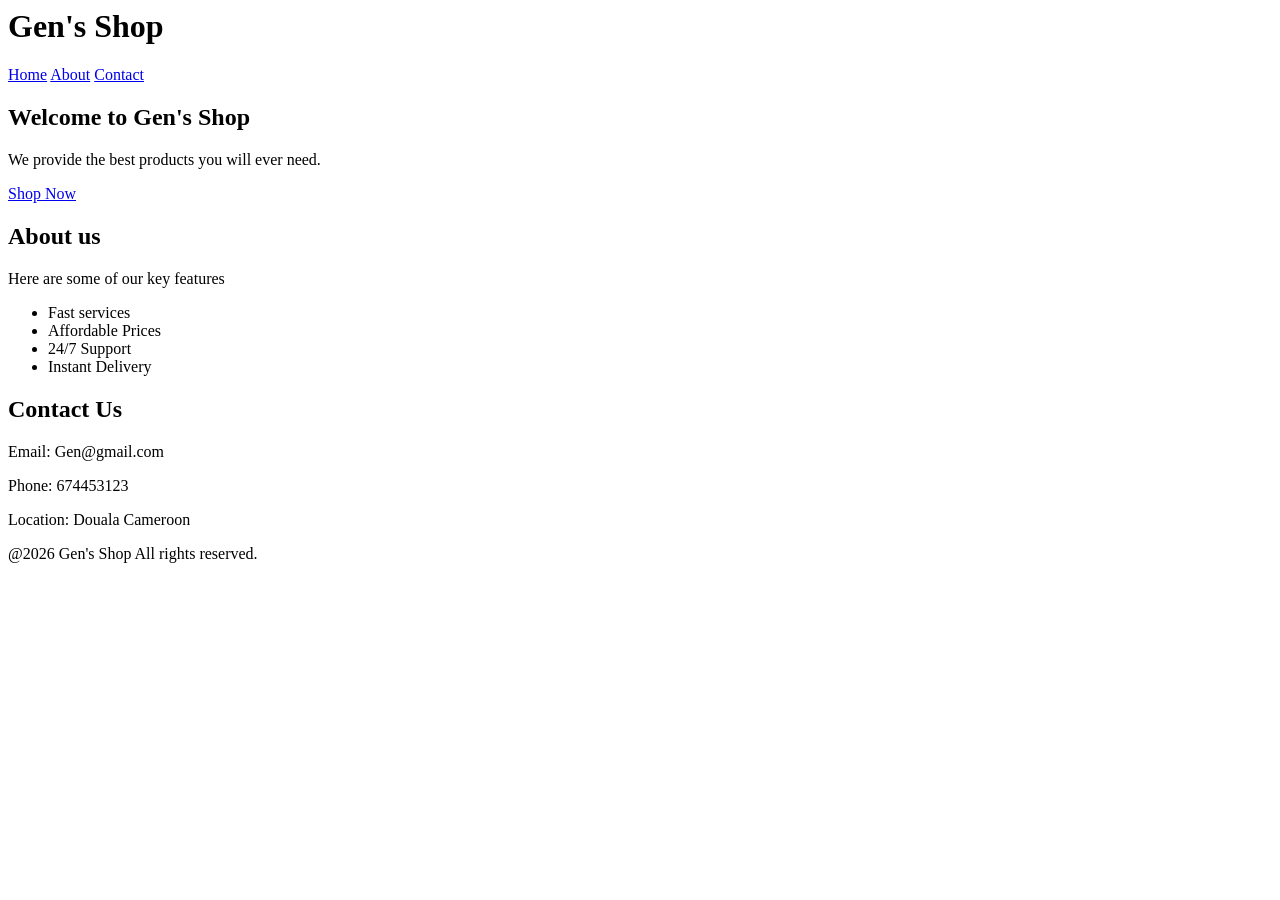
==== Day_1/index.html @ 64cfa28c "change title" ====
<html lang="en">
<head>
    <meta charset="UTF-8">
    <meta name="viewport" content="width=device-width, initial-scale=1.0">
    <title>landing_page</title>
</head>
<body>
    <!-- head -->
    <header>
        <h1>Gen's Shop</h1>
        <nav>
            <a href="Home">Home</a>
            <a href="About">About</a>
            <a href="Contact">Contact</a>
        </nav>
    </header>
    <!-- hero -->
     <section id="Home">
        <h2>Welcome to Gen's Shop</h2>
        <p>We provide the best products you will ever need.</p>
        <a href="Contact">Shop Now</a>
     </section>
     <!-- About -->
      <section id="About">
      <h2>About us</h2>
      <p>Here are some of our key features</p>
      <ul>
        <li>Fast services</li>
        <li>Affordable Prices</li>
        <li>24/7 Support</li>
        <li>Instant Delivery</li>
      </ul>
      <section>
      <!-- contact -->
       <section id="Contact">
        <h2>Contact Us</h2>
        <p>Email: Gen@gmail.com</p>
        <p>Phone: 674453123</p>
        <p>Location: Douala Cameroon</p>
       </section>
       <!-- footer -->
        <footer>
            <p>@2026 Gen's Shop All rights reserved.</p>
        </footer>
</body>
</html>
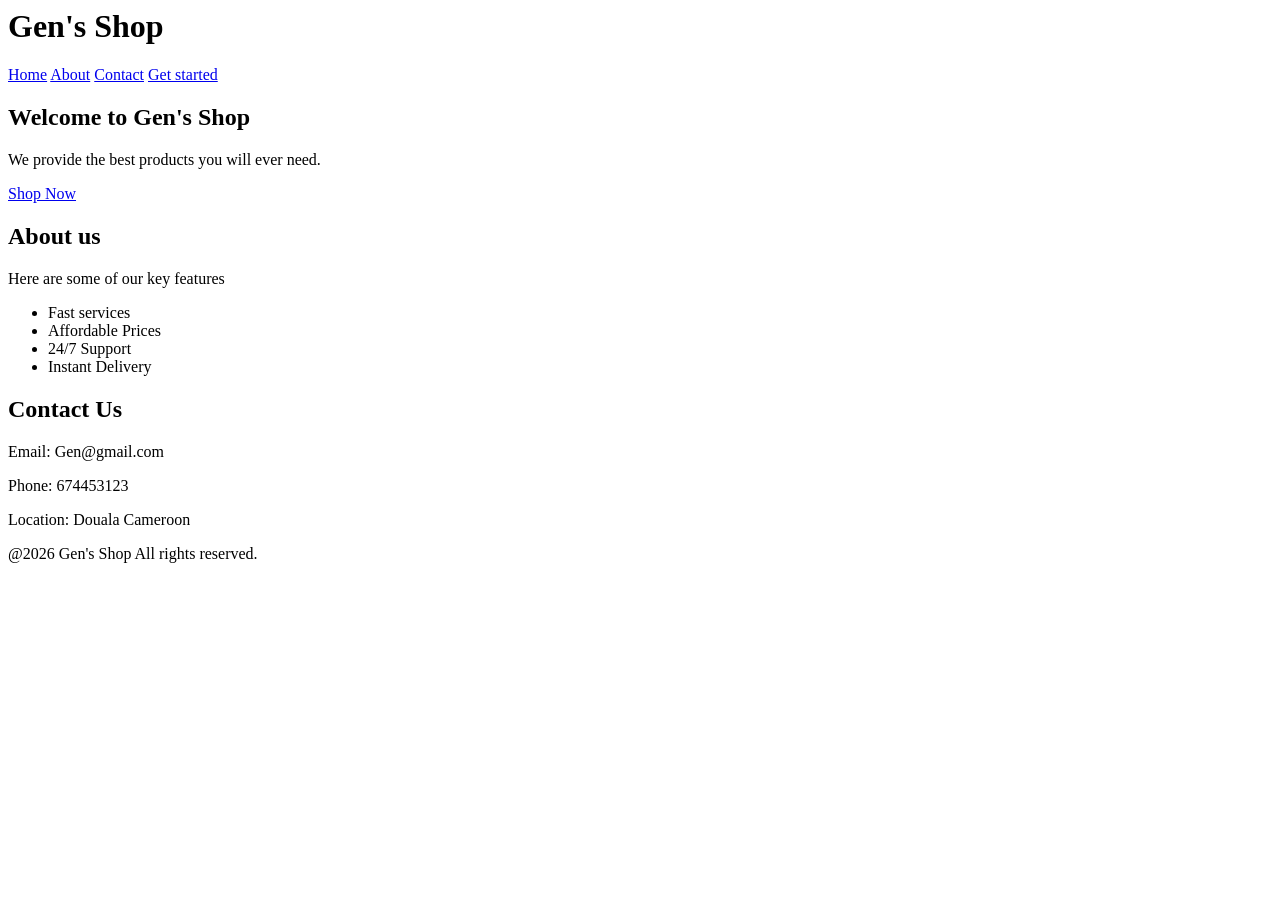
==== commit 180f505d: "added a new link on navbar" ====
--- a/Day_1/index.html
+++ b/Day_1/index.html
@@ -12,6 +12,7 @@
             <a href="Home">Home</a>
             <a href="About">About</a>
             <a href="Contact">Contact</a>
+            <a href="Get Started">Get started</a>
         </nav>
     </header>
     <!-- hero -->
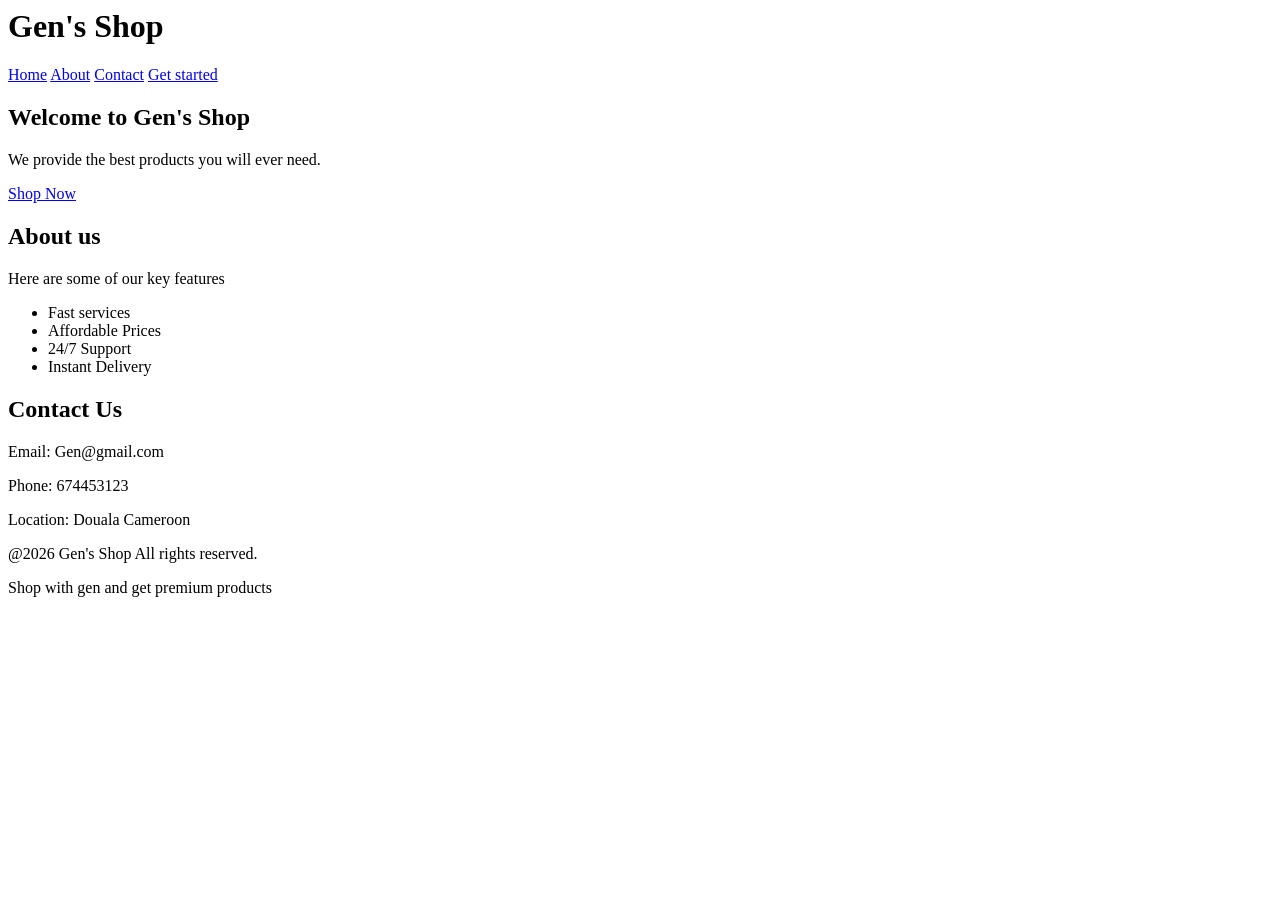
==== commit b018a92d: "added a paragraph to footer" ====
--- a/Day_1/index.html
+++ b/Day_1/index.html
@@ -42,6 +42,7 @@
        <!-- footer -->
         <footer>
             <p>@2026 Gen's Shop All rights reserved.</p>
+            <p>Shop with gen and get premium products</p>
         </footer>
 </body>
 </html>
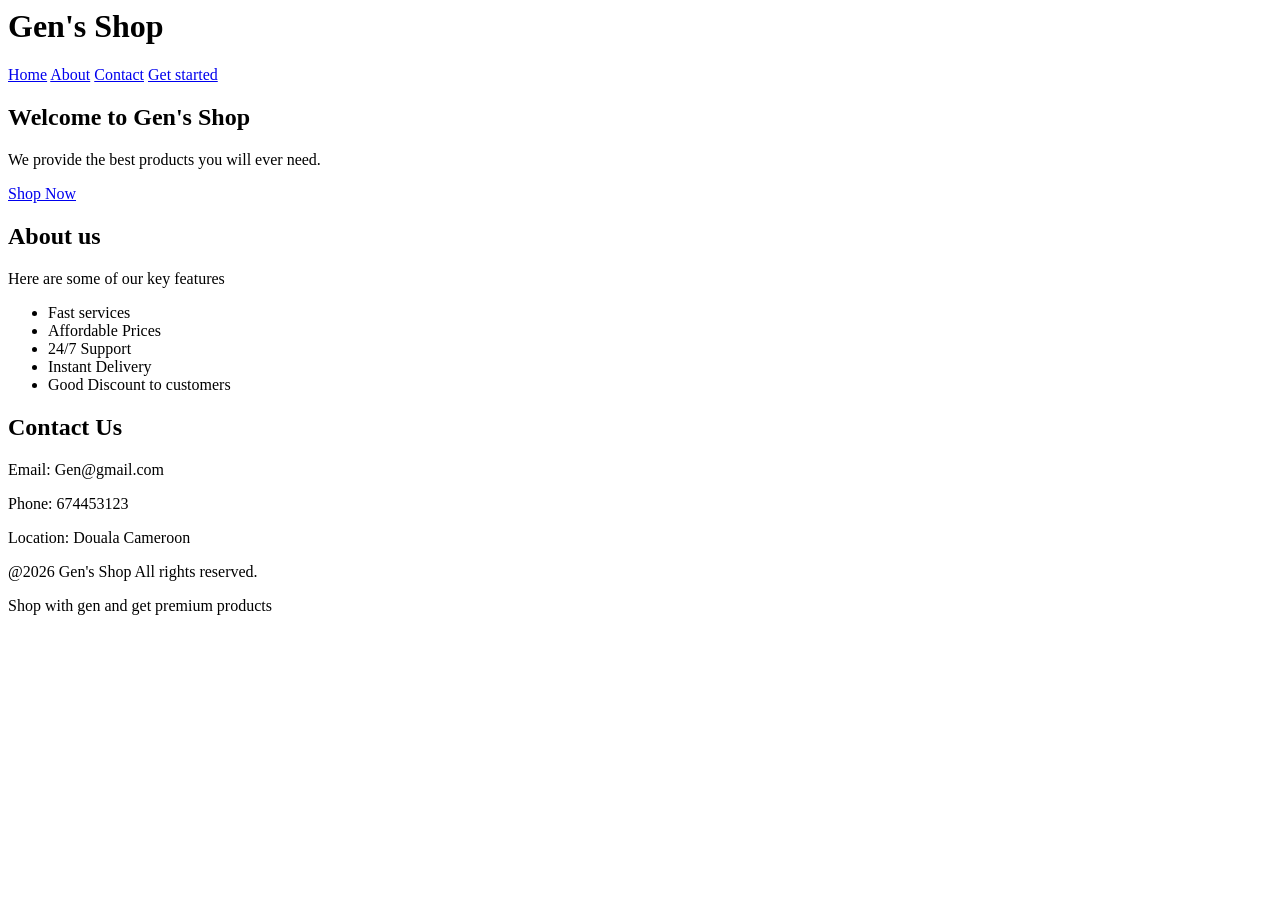
==== commit b980b7ea: "added a list to about section" ====
--- a/Day_1/index.html
+++ b/Day_1/index.html
@@ -30,6 +30,7 @@
         <li>Affordable Prices</li>
         <li>24/7 Support</li>
         <li>Instant Delivery</li>
+        <li>Good Discount to customers</li>
       </ul>
       <section>
       <!-- contact -->
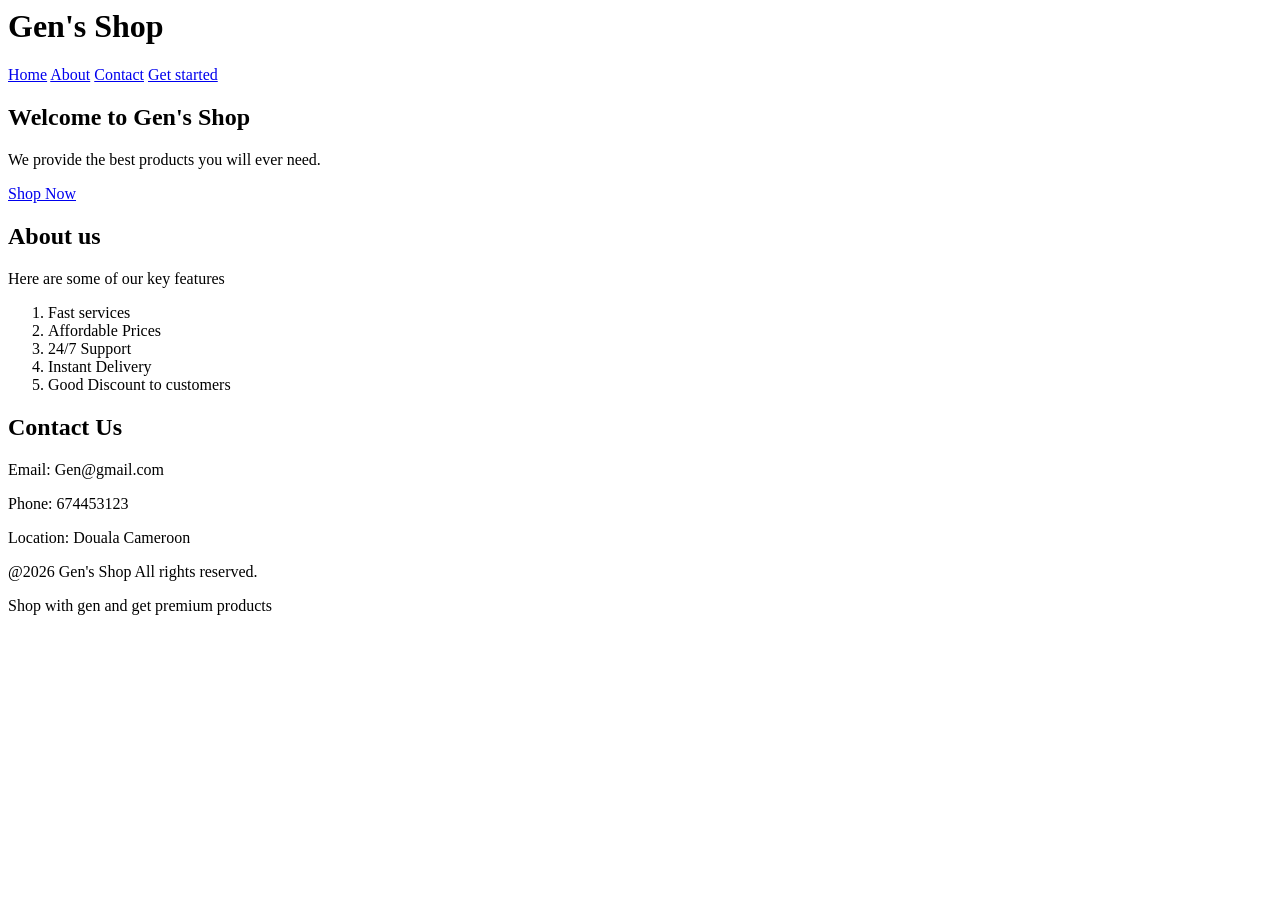
==== commit 564bcdb7: "change the list from ul to ol" ====
--- a/Day_1/index.html
+++ b/Day_1/index.html
@@ -25,13 +25,13 @@
       <section id="About">
       <h2>About us</h2>
       <p>Here are some of our key features</p>
-      <ul>
+      <ol>
         <li>Fast services</li>
         <li>Affordable Prices</li>
         <li>24/7 Support</li>
         <li>Instant Delivery</li>
         <li>Good Discount to customers</li>
-      </ul>
+      </ol>
       <section>
       <!-- contact -->
        <section id="Contact">
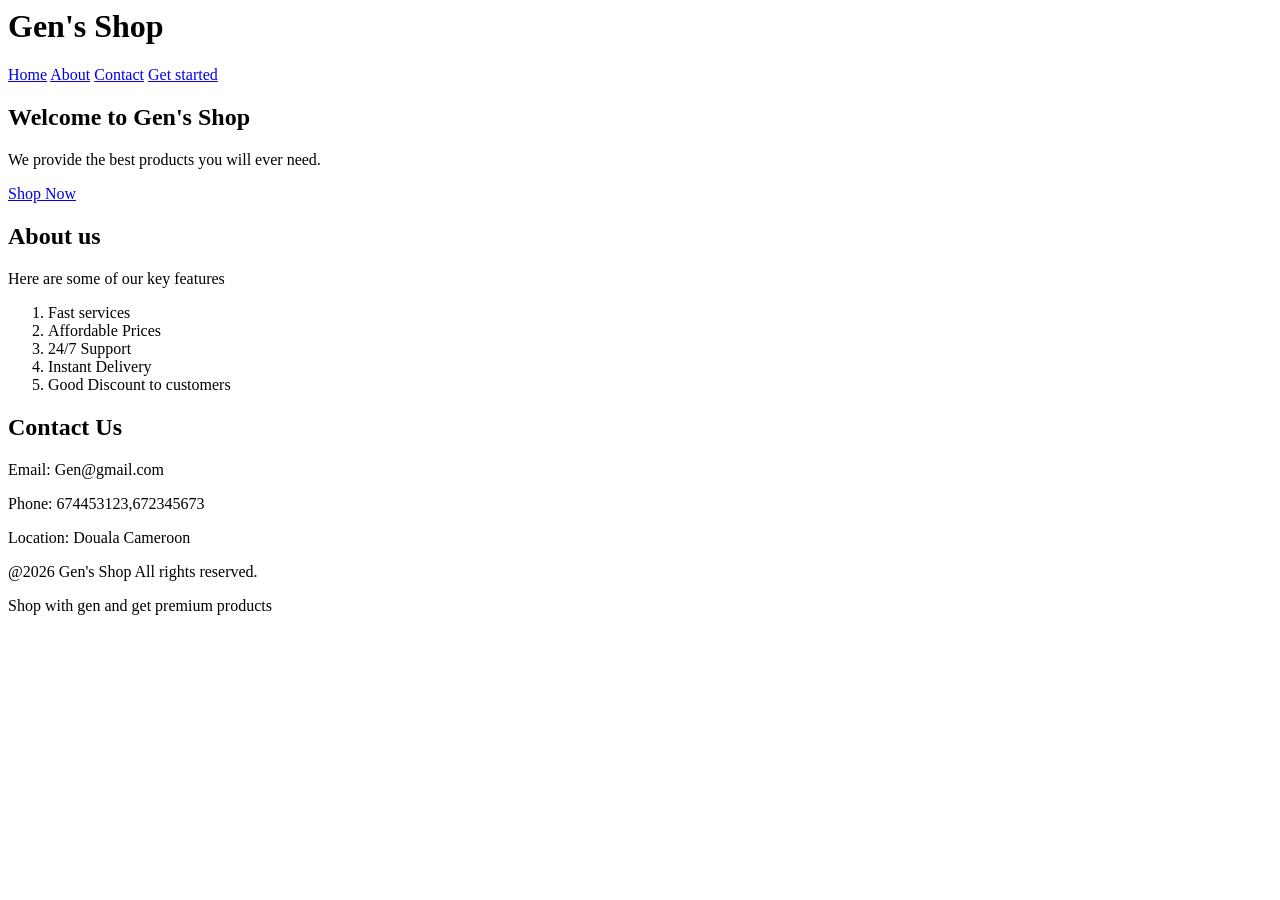
==== commit 21f3d650: "added another phone number to contact" ====
--- a/Day_1/index.html
+++ b/Day_1/index.html
@@ -37,7 +37,7 @@
        <section id="Contact">
         <h2>Contact Us</h2>
         <p>Email: Gen@gmail.com</p>
-        <p>Phone: 674453123</p>
+        <p>Phone: 674453123,672345673</p>
         <p>Location: Douala Cameroon</p>
        </section>
        <!-- footer -->
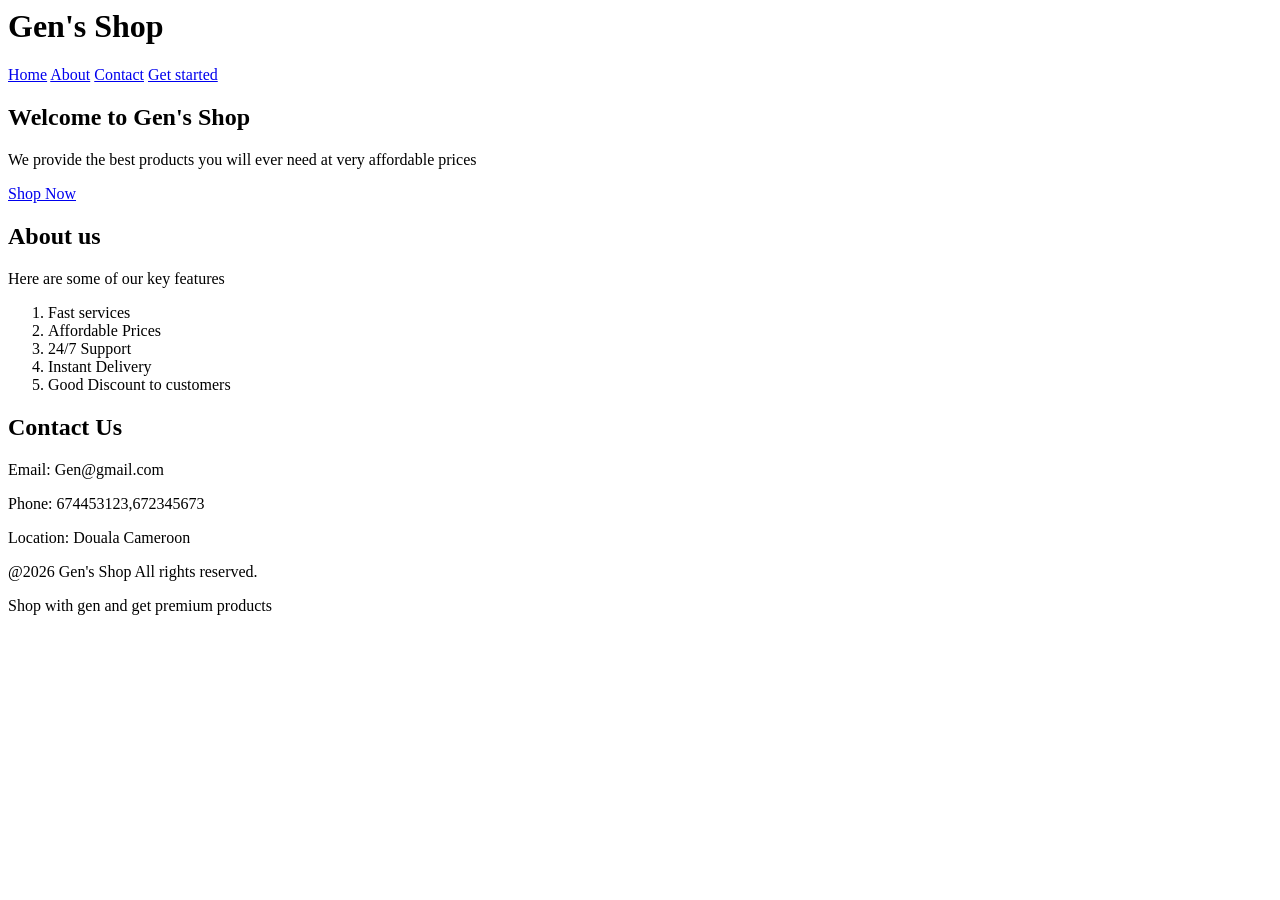
==== commit 7b0e3139: "modified paragraph in home section" ====
--- a/Day_1/index.html
+++ b/Day_1/index.html
@@ -18,7 +18,7 @@
     <!-- hero -->
      <section id="Home">
         <h2>Welcome to Gen's Shop</h2>
-        <p>We provide the best products you will ever need.</p>
+        <p>We provide the best products you will ever need at very affordable prices</p>
         <a href="Contact">Shop Now</a>
      </section>
      <!-- About -->
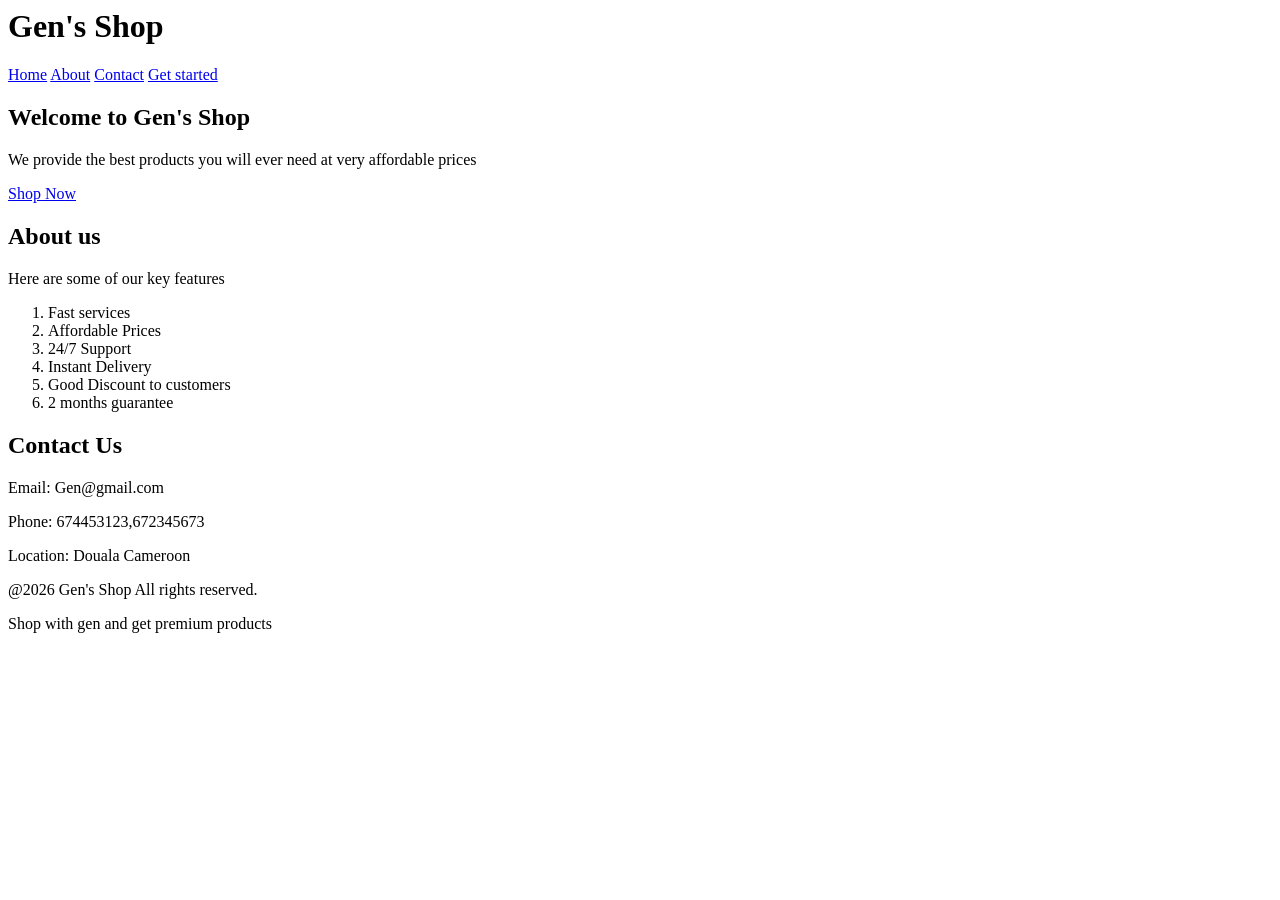
==== commit dfbbbd62: "added one more list" ====
--- a/Day_1/index.html
+++ b/Day_1/index.html
@@ -31,6 +31,7 @@
         <li>24/7 Support</li>
         <li>Instant Delivery</li>
         <li>Good Discount to customers</li>
+        <li>2 months guarantee</li>
       </ol>
       <section>
       <!-- contact -->
